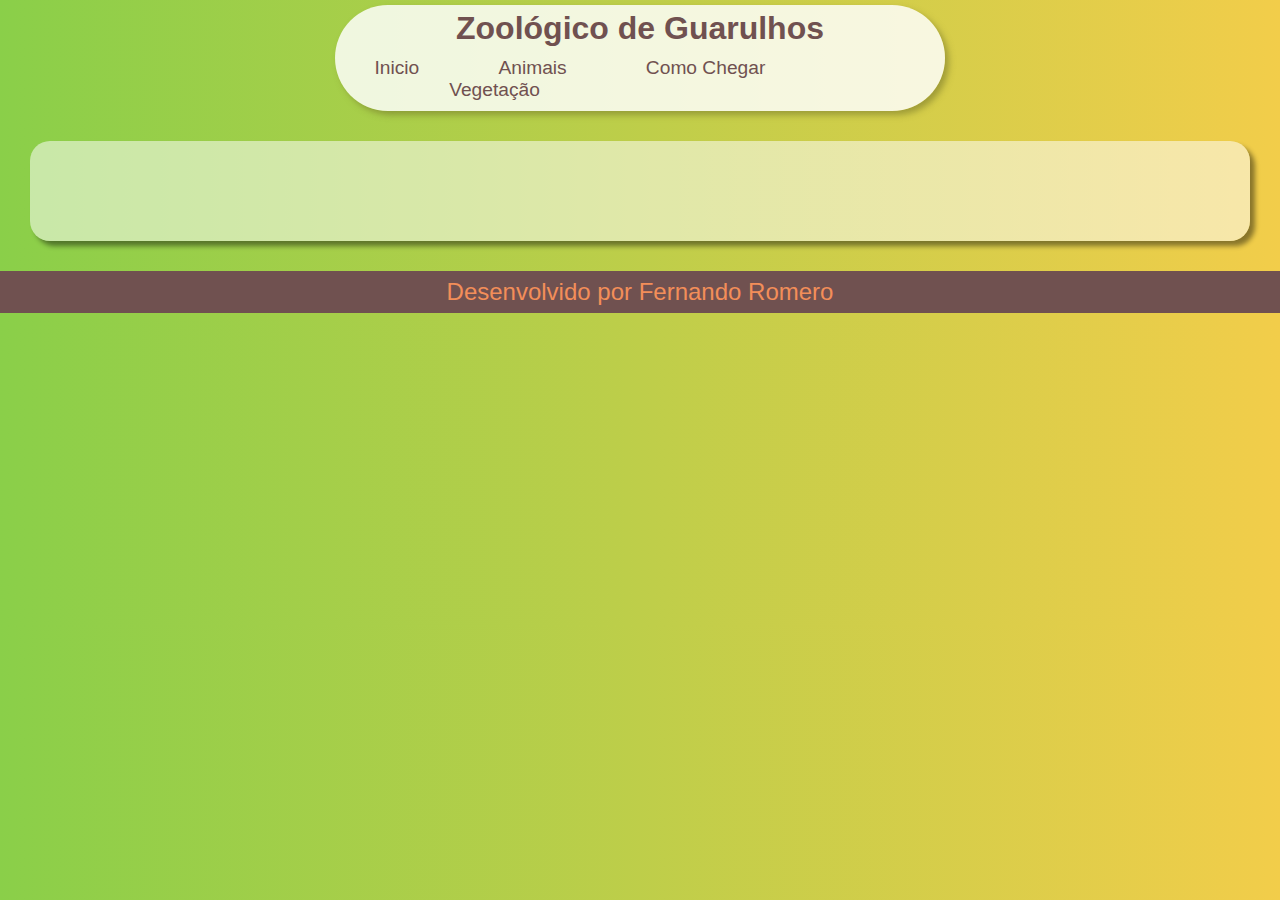
==== Chegar.html @ 3fcc9ec5 "Mudei tudo" ====
<!DOCTYPE html>
<html lang="pt-br">
<head>
    <meta charset="UTF-8">
    <meta http-equiv="X-UA-Compatible" content="IE=edge">
    <meta name="viewport" content="width=device-width, initial-scale=1.0">
    <title>Zoológico de Guarulhos</title>
    <link rel="stylesheet" href="style.css">
    <link rel="shortcut icon" href="favicon.ico" type="image/x-icon">
</head>
<body>
    <header>
        <h1>Zoológico de Guarulhos</h1>
        <nav>
            <span class="style"><a href="index.html">Inicio</a></span>
            <span class="head style"><a href="Animais.html">Animais</a></span>
            <span class="head style"><a href="Chegar.html">Como Chegar</a></span>
            <span class="head style"><a href="Vegetacao.html">Vegetação</a></span>
        </nav>
    </header>
    <main>
        <article>
        </article>
    </main>
    <footer>
      <p class="foot">Desenvolvido por Fernando Romero</p>  
    </footer>
</body>
</html>
---- style.css ----
@charset "UTF-8";

:root{
    --cor0: #705150;
    --cor1: #8ACF49;
    --cor2: #F2CD4A;
    --cor3: #F38E59;
    --cor4: #66F0E8;
}

*{
    font-family: 'Franklin Gothic Medium', 'Arial Narrow', Arial, sans-serif;
}


div.flex{
    width: 50%;
    display: ;
}

body{
    background-image: linear-gradient(to right, var(--cor1), var(--cor2));
    margin: 0px;
}

header{
    background-color: rgba(255, 255, 255, 0.829);
    border-radius: 20pc;
    min-width: 220px;
    max-width: 600px;
    margin: 5px auto;
    padding: 5px 5px 10px;
    box-shadow: 4px 4px 6px #706f2785;
}

a{
    text-decoration: none;
    color: var(--cor0);
    transition-duration: 0.5s;
}

article{
    background-color: rgba(255, 255, 255, 0.526);
    margin: 30px;
    padding: 20px;
    border-radius: 20px;
    box-shadow: 5px 5px 5px rgba(0, 0, 0, 0.432);
    padding: 50px 50px;
}

h1{
    text-align: center;
    margin: 0px 0px 10px;
    color: var(--cor0);
}

h2{
    font-size: 3em;
}

p{
    padding: 5px 25px;
    color: var(--cor3);
    font-size: 1.5em;
    text-align: center;
}

p strong{
    color: var(--cor0);
}

nav{
    margin: auto;
    width: 531px;    
}
footer{
    text-align: center;
    background-color: var(--cor0);
    color: var(--cor4);
    padding: 2px;
}
.loc{
    padding-top: 130px;
}

h1.center{
    font-size: 4em;
}

h2.color{
    color: var(--cor2)!important;
}

footer>p{
    margin: 0px;
}

#foot{
    text-align: center;
}

.center{
    text-align: center;
    margin: auto;
    color: var(--cor0);
}

.center strong{
    color: var(--cor1);
}

.main{
    font-size: 4em;
    color: var(--cor0);
}

h2.shadow{
    text-shadow: 1px 1px 2px black;
}

h2.names{
    color: var(--cor0);
    padding: 15px 40px;
}

p.shadow{
    text-shadow: 0.5px 0.5px 0px rgba(0, 0, 0, 0.651);
}

p.right{
    margin: auto;
}

p.left{
    margin: auto;
}


.txtbox{
    padding: 20px;
    background-color: rgba(255, 255, 255, 0.892);
    border-radius: 10px;
    box-shadow: inset 1px 1px 5px rgba(0, 0, 0, 0.451);
    width: 250px;
}

a:hover{
    color: #706f27;
}
header > div{
    text-align: center;
    padding: 0px 20px   ;
}

.txtbox1{
    padding: 20px;
    background-color: rgba(255, 255, 255, 0.892);
    border-radius: 10px;
    box-shadow: inset 1px 1px 5px rgba(0, 0, 0, 0.451);
    width: 450px;

}

.head::before{
    content: "_______";
    color: rgba(240, 248, 255, 0);
}

.style{
    font-size: 1.2em;
    color: rgb(99, 99, 99);
}

.img1{
    border-radius: 50%;
    height: 300px;
}

.foot{
    color: ;
}

div.right{
    width: 50%;
    margin-right: 0px;
    margin-left: auto;
}

div.left{
    width: 50%;
    margin-left: 0px;
    margin-right: auto;
}

h2.left{
    text-align: center;
    color: var(--cor1);
}

h2.right{
    text-align: center;
    color: var(--cor2);
}
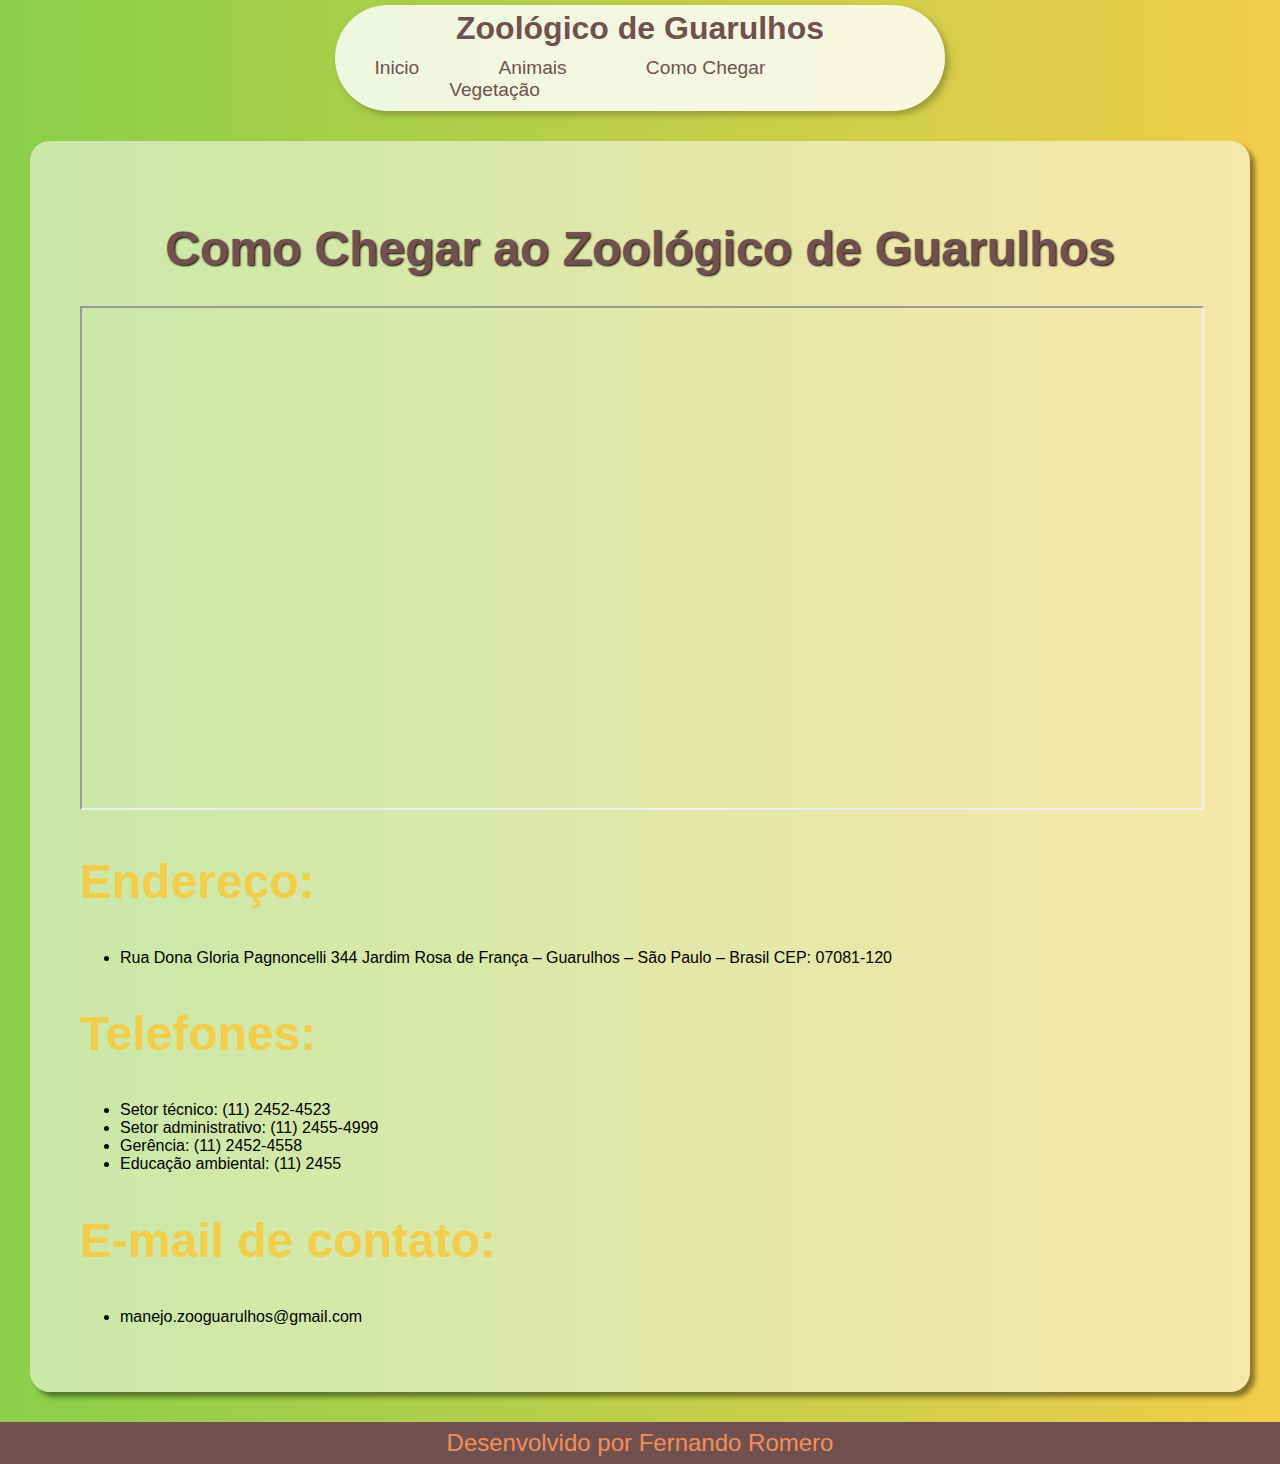
==== commit 4dd4aae1: "Tudo pronto" ====
--- a/Chegar.html
+++ b/Chegar.html
@@ -20,6 +20,27 @@
     </header>
     <main>
         <article>
+            <h2 class="center shadow" style="padding: 30px;">Como Chegar ao Zoológico de Guarulhos</h2>
+            <iframe width="100%" height="500" src="https://maps.google.com/maps?q=Rua%20Dona%20Gloria%20Pagnoncelli%20344%20Jardim%20Rosa%20de%20Fran%C3%A7a&t=&z=17&ie=UTF8&iwloc=&output=embed" class="shadow"></iframe>
+            <h2 class="color">Endereço:</h2>
+            <ul>
+                <li>Rua Dona Gloria Pagnoncelli 344 Jardim Rosa de França – Guarulhos – São Paulo – Brasil CEP: 07081-120</li>
+            </ul>
+    
+            <h2 class="color">Telefones:</h2>
+
+            <ul>
+                <li>Setor técnico: (11) 2452-4523</li>
+                <li>Setor administrativo: (11) 2455-4999</li>
+                <li>Gerência: (11) 2452-4558</li>
+                <li>Educação ambiental: (11) 2455</li>
+            </ul>
+
+            <h2 class="color">E-mail de contato:</h2>
+            <ul>
+                <li>manejo.zooguarulhos@gmail.com</li>
+            </ul>
+
         </article>
     </main>
     <footer>
--- a/style.css
+++ b/style.css
@@ -73,12 +73,20 @@
     margin: auto;
     width: 531px;    
 }
+
 footer{
     text-align: center;
     background-color: var(--cor0);
     color: var(--cor4);
     padding: 2px;
 }
+
+.flex{
+    display: flex;
+    justify-content: ;
+    flex-wrap: wrap;
+}
+
 .loc{
     padding-top: 130px;
 }
@@ -109,6 +117,14 @@
     color: var(--cor1);
 }
 
+div.center{
+    padding: 40px;
+    max-width: 40%;
+}
+
+div>img{
+    max-width: fit-content;
+}
 .main{
     font-size: 4em;
     color: var(--cor0);
